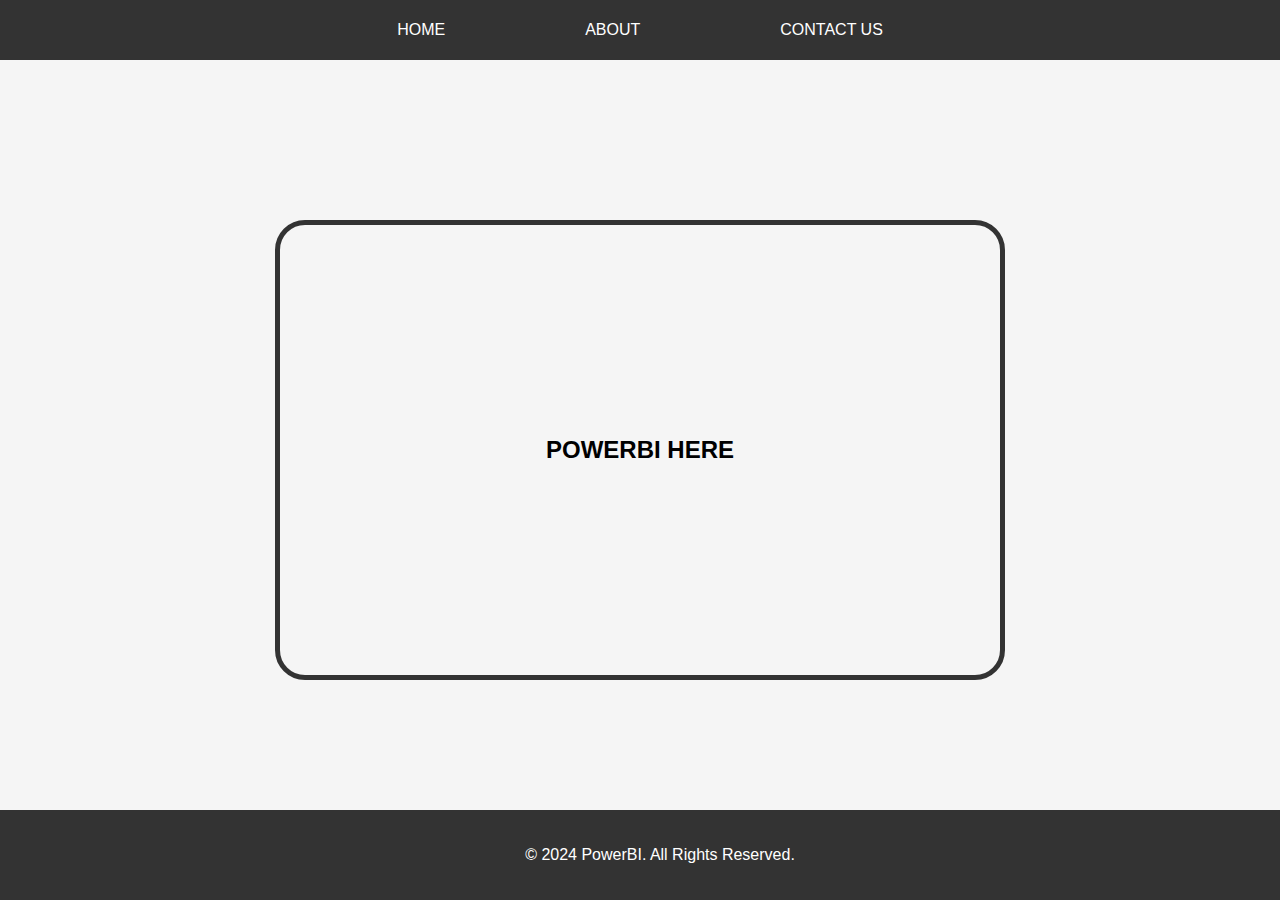
==== index.html @ b1040a86 "Intial commit" ====
<!DOCTYPE html>
<html lang="en">
<head>
    <meta charset="UTF-8">
    <meta name="viewport" content="width=device-width, initial-scale=1.0">
    <title>POWER BI HOME</title>
    <link rel="stylesheet" href="index.css">
    <a href="index.html"></a>

</head>
<body>
    <div class="navbar">
        <a href="index.html">HOME</a>
        <a href="about.html">ABOUT</a>
        <a href="contact.html">CONTACT US </a> 
    </div>

    <div class="projectField">

        <h2>POWERBI HERE </h2>
        <div class="powerbi-container">
            <!-- Embed Power BI report using iframe -->
            <!-- <iframe width="100%" height="100%" src="https://app.powerbi.com/reportEmbed?reportId=<YOUR_REPORT_ID>&groupId=<YOUR_GROUP_ID>" frameborder="0" allowFullScreen="true"></iframe> -->
        </div>

    </div>

    <footer class="footer">
        <p>&copy; 2024 PowerBI. All Rights Reserved.</p>
    </footer>

</body>
</html>
---- index.css ----
body {
  margin: 0;
  font-family: "Lucida Sans Unicode", sans-serif;
  background-color: #F5F5F5;
  padding: 0;
  min-height: 100vh;
  display: flex;
  flex-direction: column;
  justify-content: center;
  align-items: center;
}

.navbar {
  background-color: #333;
  overflow: hidden;
  position: fixed; /* Fix the navbar at the top */
  top: 0;
  left: 0;
  width: 100%; /* Make it stretch across the viewport */
  display: flex;
  justify-content: center;
  align-items: center;
  height: 60px; /* Set the height of the navbar */
}


.navbar a {
  color: white;
  text-align: center;
  padding: 70px 70px;
  text-decoration: none;
}

.navbar a:hover {
  background-color: burlywood;
  color: black;
}

.projectField {
  margin: 70px;
  border: solid #333 5px;
  border-radius: 30px;
  width: 80vmin;
  height: 50vmin;
  display: flex;
  align-items: center;
  justify-content: center;
}

.footer {
  background-color: #333;
  color: white;
  text-align: center;
  padding: 20px;
  position: fixed;
  left: 0;
  bottom: 0;
  width: 100%;
}
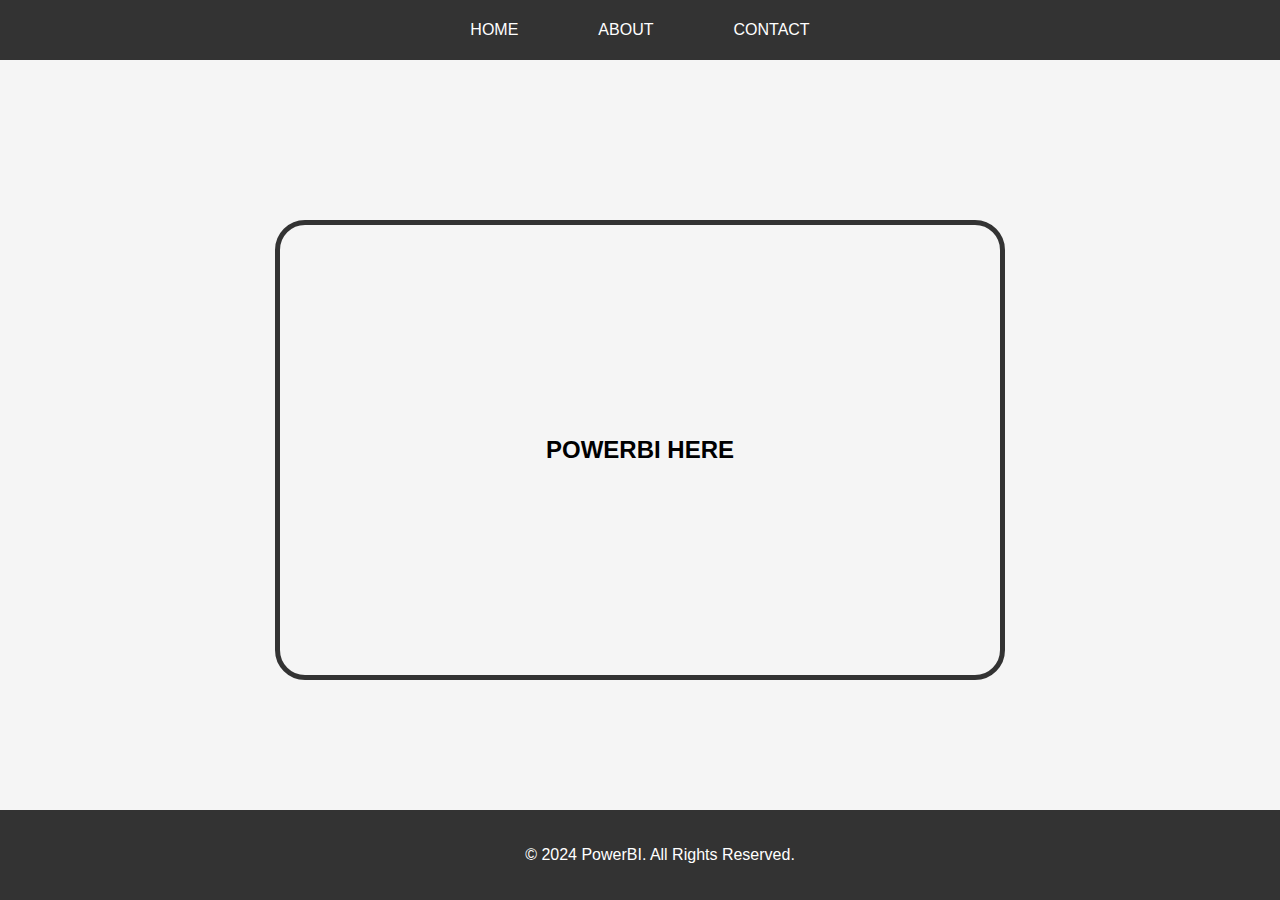
==== commit 0ba164d9: "change" ====
--- a/index.html
+++ b/index.html
@@ -12,7 +12,7 @@
     <div class="navbar">
         <a href="index.html">HOME</a>
         <a href="about.html">ABOUT</a>
-        <a href="contact.html">CONTACT US </a> 
+        <a href="contact.html">CONTACT </a> 
     </div>
 
     <div class="projectField">
--- a/index.css
+++ b/index.css
@@ -27,14 +27,15 @@
 .navbar a {
   color: white;
   text-align: center;
-  padding: 70px 70px;
+  padding: 40px 40px;
   text-decoration: none;
 }
 
 .navbar a:hover {
-  background-color: burlywood;
+  background-color: #456199;
   color: black;
 }
+
 
 .projectField {
   margin: 70px;
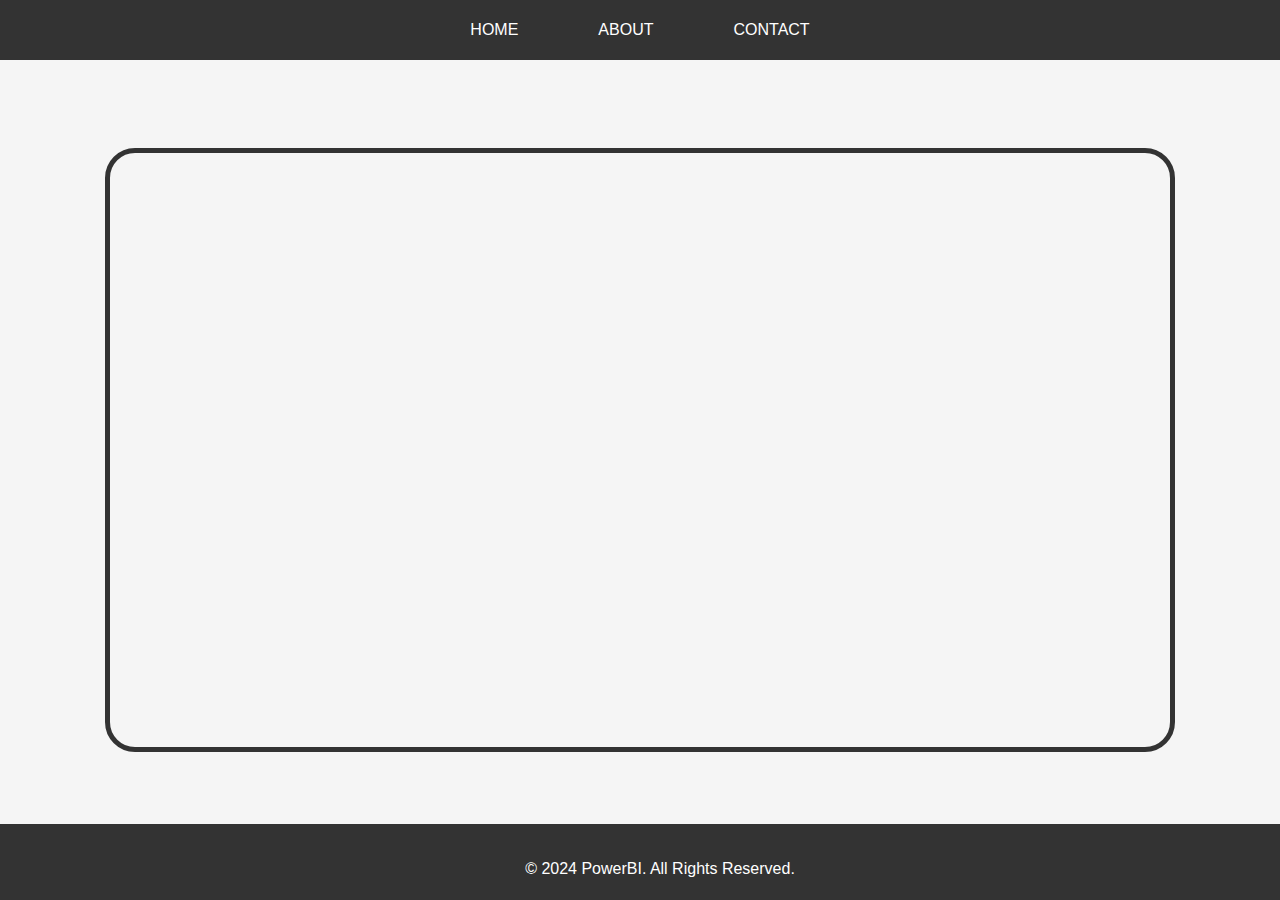
==== commit 8b87fc04: "PowerBi intergrated" ====
--- a/index.html
+++ b/index.html
@@ -17,11 +17,10 @@
 
     <div class="projectField">
 
-        <h2>POWERBI HERE </h2>
         <div class="powerbi-container">
             <!-- Embed Power BI report using iframe -->
-            <!-- <iframe width="100%" height="100%" src="https://app.powerbi.com/reportEmbed?reportId=<YOUR_REPORT_ID>&groupId=<YOUR_GROUP_ID>" frameborder="0" allowFullScreen="true"></iframe> -->
-        </div>
+            <iframe id="projectField" title="NPP" width="1060" height="593.5" src="https://app.powerbi.com/view?r=eyJrIjoiYWFlNWQ3NGUtY2Y0Ni00NzQ5LWFkYTktMjgxYmZjZTAzY2Y2IiwidCI6IjU0MzUwMDM0LWVhYTMtNGMyZC1hYmZhLTY0MGRmMDYyNjNhOCJ9&embedImagePlaceholder=true" frameborder="0" allowFullScreen="true"></iframe>       
+         </div>
 
     </div>
 
--- a/index.css
+++ b/index.css
@@ -37,12 +37,12 @@
 }
 
 
-.projectField {
+#projectField {
   margin: 70px;
   border: solid #333 5px;
   border-radius: 30px;
-  width: 80vmin;
-  height: 50vmin;
+  width: 1060px;
+  height: 593.5px;
   display: flex;
   align-items: center;
   justify-content: center;
@@ -57,4 +57,6 @@
   left: 0;
   bottom: 0;
   width: 100%;
+  height: 4%;
+
 }
